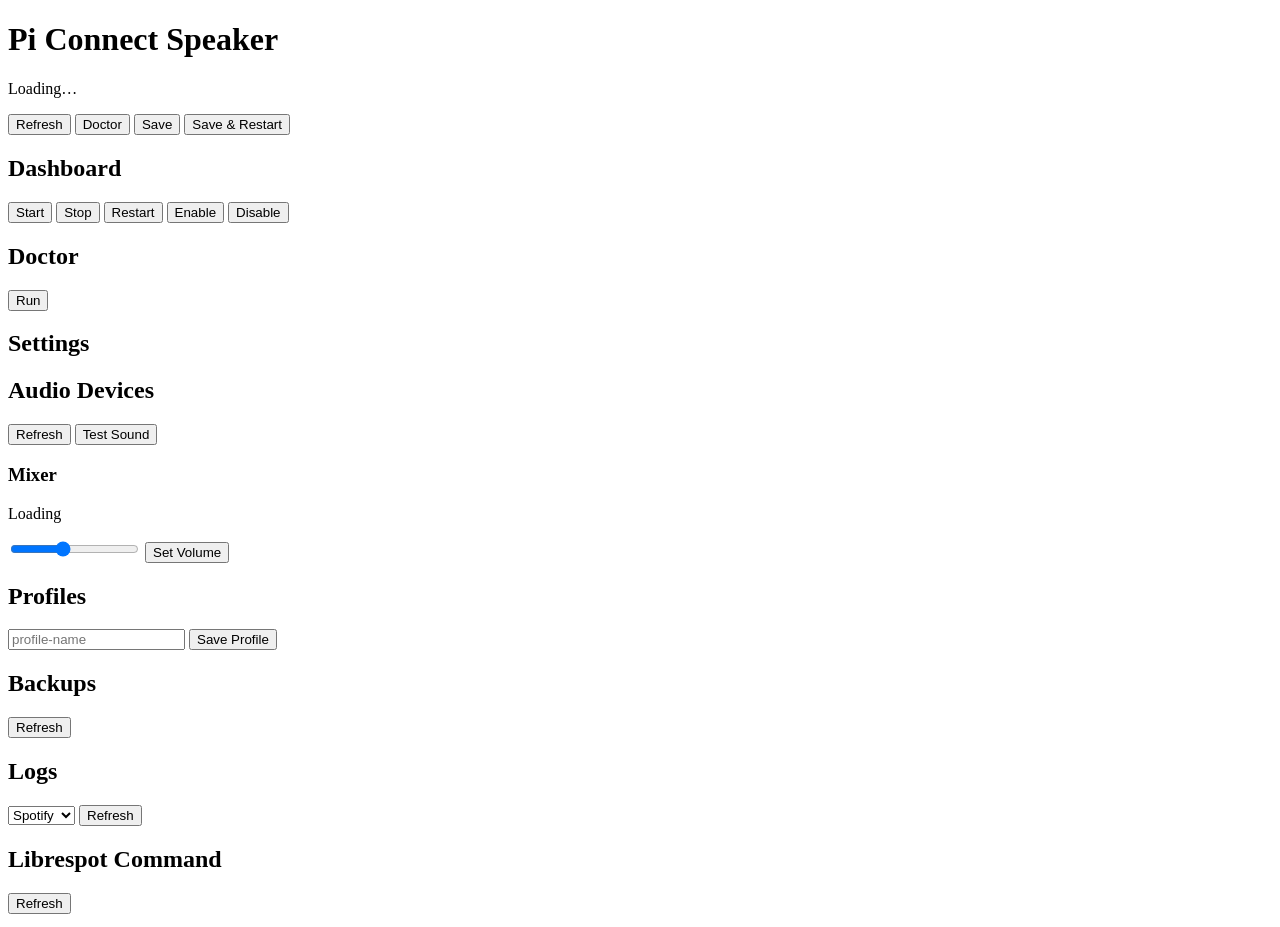
==== src/pi_connect_speaker/static/index.html @ a07e4cd9 "redesign web UI: modern dashboard look with polished panels and nav https://claude.ai/code/session_0" ====
<!doctype html>
<html lang="en">
  <head>
    <meta charset="utf-8">
    <meta name="viewport" content="width=device-width, initial-scale=1">
    <title>Pi Connect Speaker</title>
    <link rel="stylesheet" href="/assets/app.css">
  </head>
  <body>
    <header class="topbar">
      <div>
        <h1>Pi Connect Speaker</h1>
        <p id="device-subtitle">Loading…</p>
      </div>
      <div class="actions">
        <button id="refresh-status" type="button">Refresh</button>
        <button id="run-doctor" type="button">Doctor</button>
        <button id="save-settings" type="button" class="primary">Save</button>
        <button id="save-restart" type="button">Save &amp; Restart</button>
      </div>
    </header>

    <main class="layout">
      <aside class="sidebar">
        <nav id="tabs" class="tabs" aria-label="Settings sections"></nav>
      </aside>

      <section class="content">
        <div id="notice" class="notice" hidden></div>

        <section id="status-panel" class="panel">
          <div class="panel-head">
            <h2>Dashboard</h2>
            <div class="button-row">
              <button data-service-target="spotify" data-service-action="start" type="button">Start</button>
              <button data-service-target="spotify" data-service-action="stop" type="button">Stop</button>
              <button data-service-target="spotify" data-service-action="restart" type="button">Restart</button>
              <button data-service-target="spotify" data-service-action="enable-now" type="button">Enable</button>
              <button data-service-target="spotify" data-service-action="disable-now" type="button">Disable</button>
            </div>
          </div>
          <div id="status-grid" class="status-grid"></div>
          <div id="system-grid" class="status-grid compact"></div>
        </section>

        <section id="doctor-panel" class="panel">
          <div class="panel-head">
            <h2>Doctor</h2>
            <button id="refresh-doctor" type="button">Run</button>
          </div>
          <div id="doctor-summary" class="doctor-summary"></div>
          <div id="doctor-list" class="check-list"></div>
        </section>

        <section id="settings-panel" class="panel">
          <div class="panel-head">
            <h2 id="section-title">Settings</h2>
          </div>
          <form id="settings-form" class="settings-form"></form>
        </section>

        <section id="audio-panel" class="panel">
          <div class="panel-head">
            <h2>Audio Devices</h2>
            <div class="button-row">
              <button id="refresh-audio" type="button">Refresh</button>
              <button id="test-sound" type="button">Test Sound</button>
            </div>
          </div>
          <div id="audio-devices" class="device-list"></div>
          <div class="mixer">
            <div>
              <h3>Mixer</h3>
              <p id="mixer-state" class="muted">Loading</p>
            </div>
            <div class="range-row">
              <input id="mixer-volume" type="range" min="0" max="100" value="40">
              <button id="set-volume" type="button">Set Volume</button>
            </div>
          </div>
        </section>

        <section id="profiles-panel" class="panel">
          <div class="panel-head">
            <h2>Profiles</h2>
          </div>
          <div class="profile-tools">
            <input id="profile-name" type="text" placeholder="profile-name" autocomplete="off">
            <button id="save-profile" type="button">Save Profile</button>
          </div>
          <div id="profile-list" class="profile-list"></div>
        </section>

        <section id="backups-panel" class="panel">
          <div class="panel-head">
            <h2>Backups</h2>
            <button id="refresh-backups" type="button">Refresh</button>
          </div>
          <div id="backup-list" class="profile-list"></div>
        </section>

        <section id="logs-panel" class="panel">
          <div class="panel-head">
            <h2>Logs</h2>
            <div class="button-row">
              <select id="log-target">
                <option value="spotify">Spotify</option>
                <option value="web">Web UI</option>
              </select>
              <button id="refresh-logs" type="button">Refresh</button>
            </div>
          </div>
          <pre id="logs" class="logs"></pre>
        </section>

        <section id="preview-panel" class="panel">
          <div class="panel-head">
            <h2>Librespot Command</h2>
            <button id="refresh-preview" type="button">Refresh</button>
          </div>
          <pre id="command-preview" class="logs"></pre>
        </section>
      </section>
    </main>

    <script src="/assets/app.js"></script>
  </body>
</html>
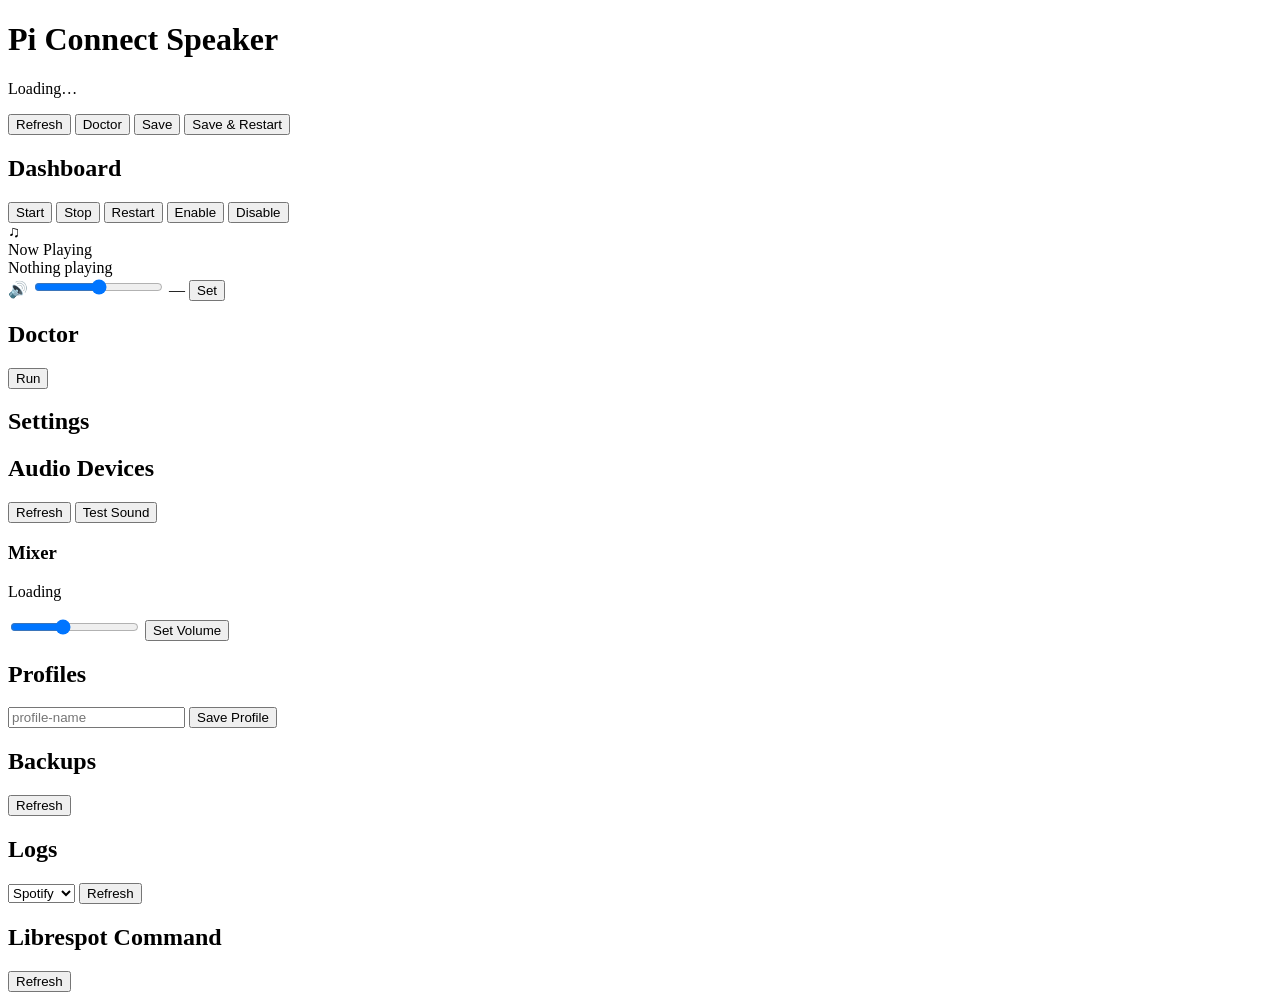
==== commit c671ef55: "Add Now Playing card, dashboard volume, and librespot event handler - Now Playing card on dashboard:" ====
--- a/src/pi_connect_speaker/static/index.html
+++ b/src/pi_connect_speaker/static/index.html
@@ -39,8 +39,30 @@
               <button data-service-target="spotify" data-service-action="disable-now" type="button">Disable</button>
             </div>
           </div>
-          <div id="status-grid" class="status-grid"></div>
-          <div id="system-grid" class="status-grid compact"></div>
+          <div class="dashboard-stats">
+            <div id="nowplaying-card" class="nowplaying-card" data-state="unknown">
+              <div class="nowplaying-art" id="nowplaying-art">&#9835;</div>
+              <div class="nowplaying-info">
+                <div class="nowplaying-label">
+                  <div class="nowplaying-bars" id="nowplaying-bars">
+                    <span></span><span></span><span></span>
+                  </div>
+                  <span id="nowplaying-label-text">Now Playing</span>
+                </div>
+                <div class="nowplaying-title" id="nowplaying-title">Nothing playing</div>
+                <div class="nowplaying-artist" id="nowplaying-artist"></div>
+                <div class="nowplaying-album" id="nowplaying-album"></div>
+              </div>
+            </div>
+            <div id="status-grid" class="status-grid"></div>
+            <div id="system-grid" class="status-grid compact"></div>
+            <div class="dashboard-volume">
+              <span class="dashboard-volume-icon">&#128266;</span>
+              <input id="dash-volume" type="range" min="0" max="100" value="50">
+              <span id="dash-volume-label">&#8212;</span>
+              <button id="dash-set-volume" type="button">Set</button>
+            </div>
+          </div>
         </section>
 
         <section id="doctor-panel" class="panel">
